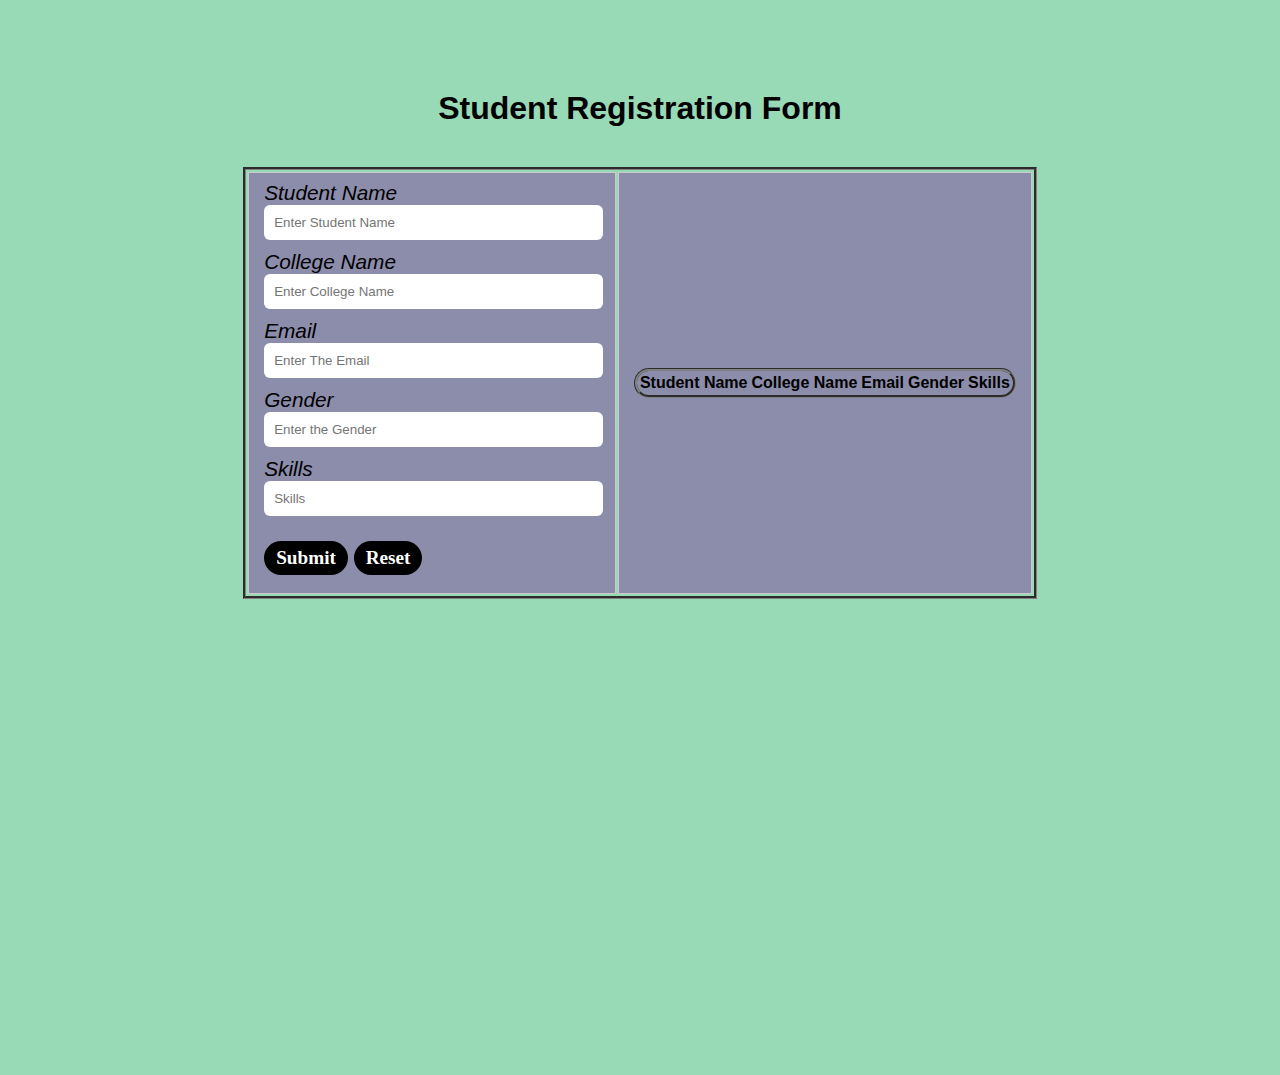
==== reges form/index.html @ b99d3f5f "Add files via upload" ====
<!DOCTYPE html>
<html lang="en">
<head>
    <meta charset="UTF-8">
    <meta http-equiv="X-UA-Compatible" content="IE=edge">
    <meta name="viewport" content="width=device-width, initial-scale=1.0">
    <link rel="stylesheet" href="style.css">
    <title>Forms</title>
</head>
<body>
    <h1>Student Registration Form</h1>
    <div class="container centre">
        <table>
            <tr>
                <td>
                    <form class="input-part" autocomplete="off" onsubmit="onFormSubmit()">
                        <div>
                            <i><label for="studentName">Student Name</label>
                            <input type="text" placeholder="Enter Student Name" name="studentName" id="studentName">
                        </div>
                        <div>
                            <label for="collegeName">College Name</label>
                            <input placeholder="Enter College Name" type="text" name="collegeName" id="collegeName">
                        </div>
                        <div>
                            <label for="Email">Email</label>
                            <input placeholder="Enter The Email" type="text" name="Email" id="Email">
                        </div>
                        <div>
                            <label for="Gender">Gender</label>
                            <input placeholder="Enter the Gender" type="text" name="Gender" id="Gender">
                        </div>
                         <div>
                             <label for="Skills">Skills</label></i>
                             <input placeholder="Skills" type="text" name="Skills" id="Skills">
                         </div>
                        <div class="form-btns">
                            <input type="submit" value="Submit">
                            <input type="reset" value="Reset">
                        </div>
                    </form>

                <td>
                    <table class="list" id="storeList">
                        <thead>
                            <tr>
                                <th>Student Name</th>
                                <th>College Name</th>
                                <th>Email</th>
                                <th>Gender</th>
                                <th>Skills</th>
                            </tr>
                        </thead>
                        <tbody>

                        </tbody>
                    </table>
                </td>
                </td>
            </tr>
        </table>
        <script src="script.js" defer> </script>

    </div>
</body>
</html>
---- reges form/style.css ----
body {
    background-color: #ffff;
    background-color: #98d9b6;
    background-repeat: no-repeat;
    background-attachment: fixed;
    background-size: cover;
  }
  
  h1 {
    text-align: center;
    margin: 10vh 0 0 0;
    font-family: sans-serif;
    font-size: 2rem;
  }
  
  .container {
    width: 100%;
    min-height: 100vh;
  }
  
  .center {
    display: block;
    justify-content: center;
    align-items: center;
  }
  
  table {
    table-layout: initial;
    margin: 40px auto;
    border-style: groove;
    background-color: transparent;
  }
  
  table.list {
    font-family: 'Franklin Gothic Medium', 'Arial Narrow', Arial, sans-serif;
    text-align: center;
    width: 100%;
    border-radius: 0.5cm;
  }
  
  td {
    border: 1px solid rgb(204, 200, 200);
    text-align: left;
    padding: 8px 15px;
    background-color:rgb(140, 141, 171) ;
  }
  
  tr:nth-child(even),
  table.list thread > tr {
    background-color: #d0f1bf;
  }
  
  input[type="text"] {
    width: 95%;
    padding: 10px 10px;
    margin: 0px 0 10px 0;
    display: inline-block;
    border: none;
    border-radius: 6px;
  }
  
  input[type="submit"],
  input[type="reset"] {
    background: #eee;
    padding: 6px 12px;
    margin: 15px 0 10px;
    display: inline-block;
    /* border: none; */
    border: #1c2541;
    border-radius: 1.5cm;
    font-size: 1rem;
    font-weight: 600;
    cursor: pointer;
    outline: none;
  }
  
  input[type="submit"]:hover,
  input[type="reset"]:hover,
  button:hover {
    background: #8271a1;
  }
  
  input[type="submit"],
  input[type="reset"] {
    background: #000000;
    color: white;
    font-size: 1.2rem;
    font-family: cursive;
  }
  
  tbody {
  font-family: 'Franklin Gothic Medium', 'Arial Narrow', Arial, sans-serif;
  }
  .input-part {
    font-family: sans-serif;
    font-size: 1.3rem;
  }
  
  button {
    background: #0a3b1e;
    color: white;
    padding: 6px 12px;
    margin: 15px 0 10px;
    display: inline-block;
    border: none;
    border-radius: 10px;
    font-size: 1.2rem;
    cursor: pointer;
    outline: none;
  }
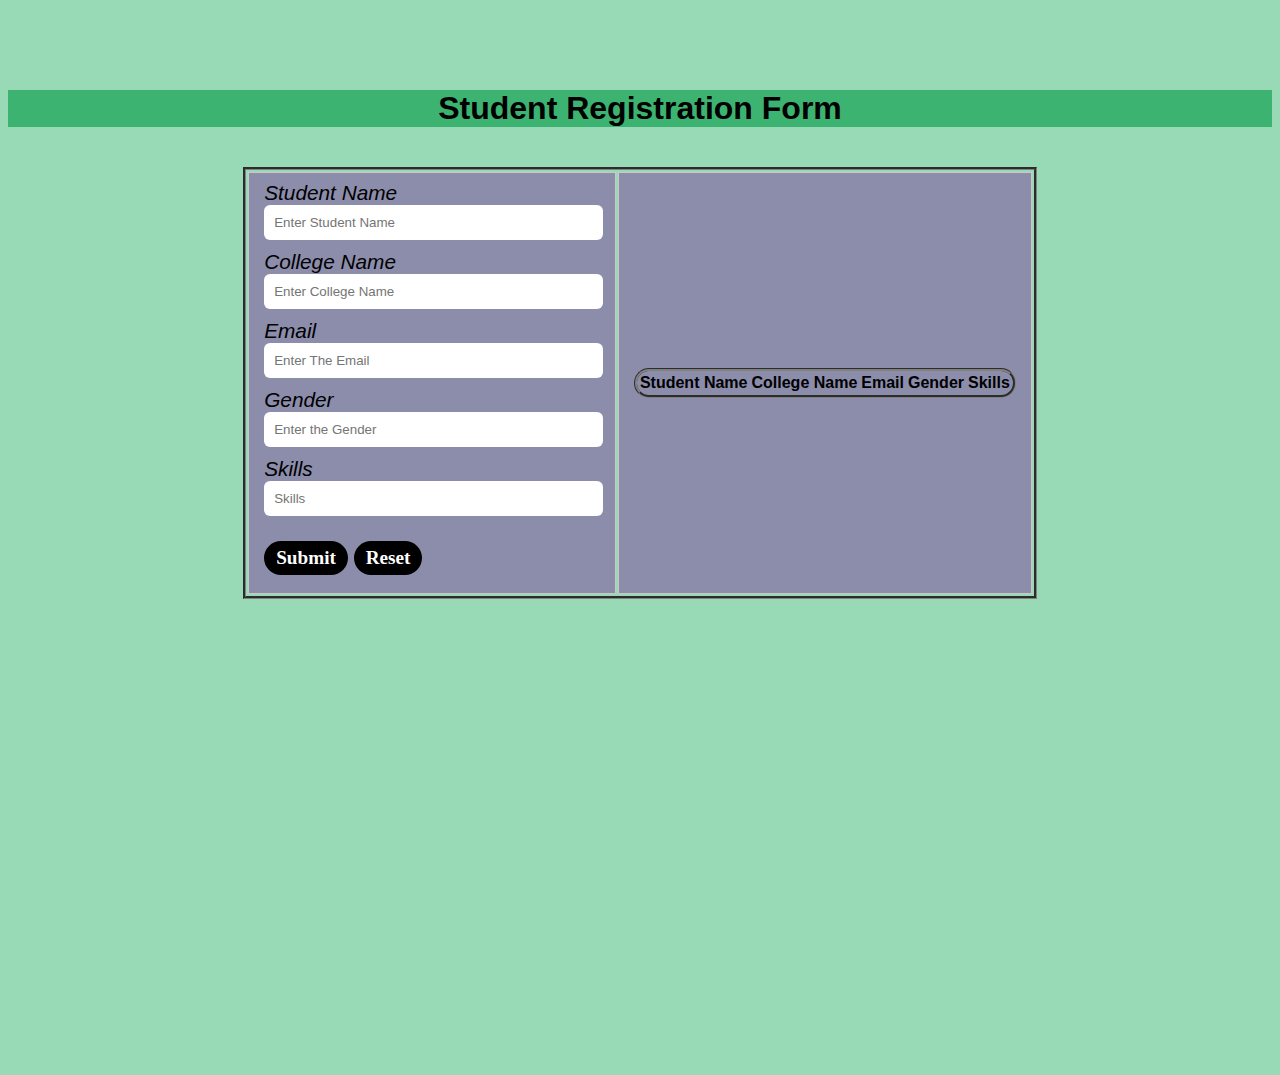
==== commit a16c7c08: "Add files via upload" ====
--- a/reges form/index.html
+++ b/reges form/index.html
@@ -5,11 +5,17 @@
     <meta http-equiv="X-UA-Compatible" content="IE=edge">
     <meta name="viewport" content="width=device-width, initial-scale=1.0">
     <link rel="stylesheet" href="style.css">
+	<style>
+	body{
+          background-image:url("https://pin.dekhnews.com/wp-content/uploads/2019/09/aesthetic-background-3.jpg");
+      }
+	  </style>
     <title>Forms</title>
 </head>
 <body>
-    <h1>Student Registration Form</h1>
+    <h1 style="background-color:MediumSeaGreen;">Student Registration Form</h1>
     <div class="container centre">
+
         <table>
             <tr>
                 <td>
